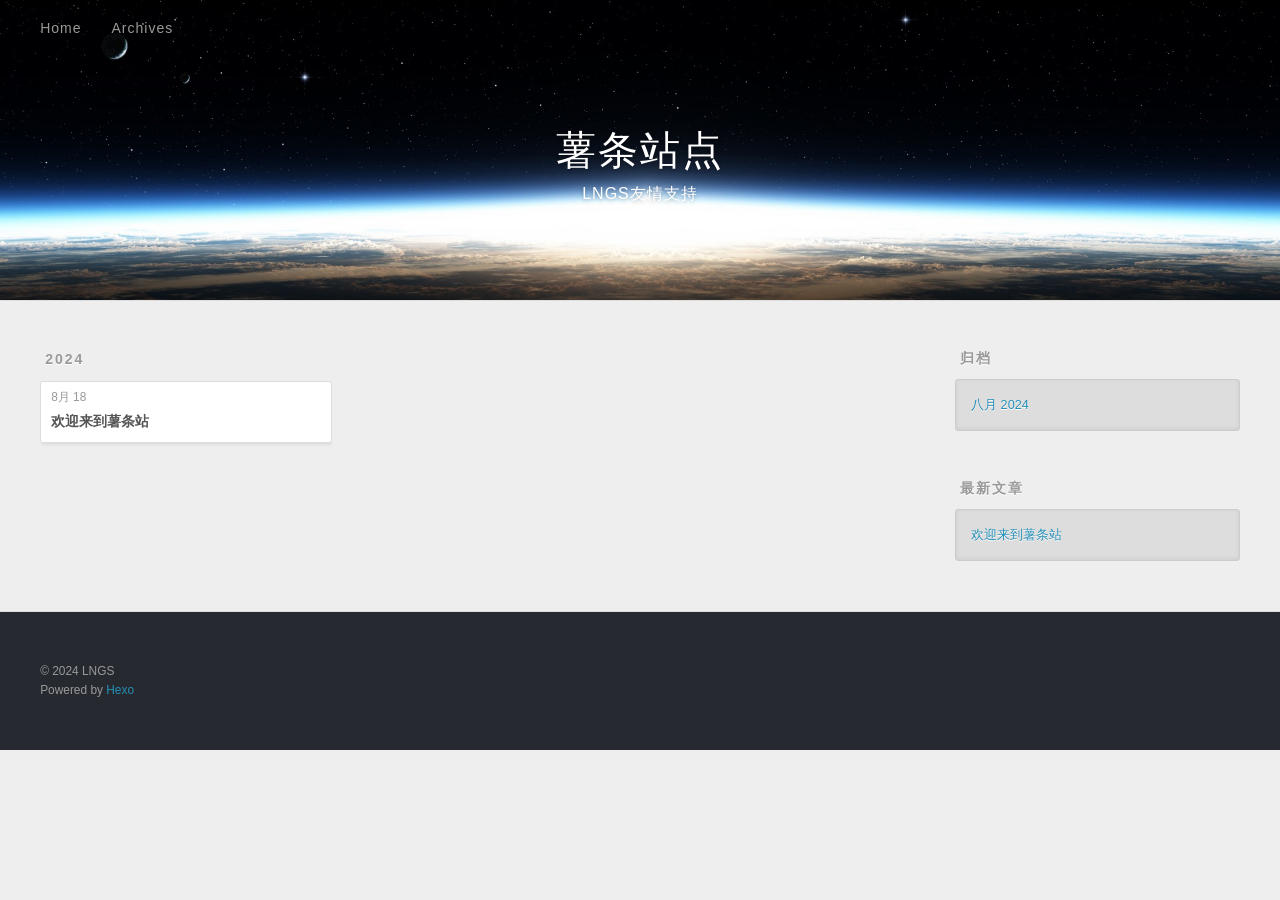
==== archives/index.html @ 24e04d56 "Site updated: 2024-08-19 18:00:43" ====
<!DOCTYPE html>
<html>
<head>
  <meta charset="utf-8">
  
  
  <title>归档 | 薯条站点</title>
  <meta name="viewport" content="width=device-width, initial-scale=1, shrink-to-fit=no">
  <meta name="description" content="为薯条而建">
<meta property="og:type" content="website">
<meta property="og:title" content="薯条站点">
<meta property="og:url" content="http://example.com/archives/index.html">
<meta property="og:site_name" content="薯条站点">
<meta property="og:description" content="为薯条而建">
<meta property="og:locale" content="zh_CN">
<meta property="article:author" content="LNGS">
<meta name="twitter:card" content="summary">
  
    <link rel="alternate" href="/atom.xml" title="薯条站点" type="application/atom+xml">
  
  
    <link rel="shortcut icon" href="/favicon.png">
  
  
  
<link rel="stylesheet" href="/css/style.css">

  
    
<link rel="stylesheet" href="/fancybox/jquery.fancybox.min.css">

  
  
<meta name="generator" content="Hexo 7.3.0"></head>

<body>
  <div id="container">
    <div id="wrap">
      <header id="header">
  <div id="banner"></div>
  <div id="header-outer" class="outer">
    <div id="header-title" class="inner">
      <h1 id="logo-wrap">
        <a href="/" id="logo">薯条站点</a>
      </h1>
      
        <h2 id="subtitle-wrap">
          <a href="/" id="subtitle">LNGS友情支持</a>
        </h2>
      
    </div>
    <div id="header-inner" class="inner">
      <nav id="main-nav">
        <a id="main-nav-toggle" class="nav-icon"><span class="fa fa-bars"></span></a>
        
          <a class="main-nav-link" href="/">Home</a>
        
          <a class="main-nav-link" href="/archives">Archives</a>
        
      </nav>
      <nav id="sub-nav">
        
        
          <a class="nav-icon" href="/atom.xml" title="RSS 订阅"><span class="fa fa-rss"></span></a>
        
        <a class="nav-icon nav-search-btn" title="搜索"><span class="fa fa-search"></span></a>
      </nav>
      <div id="search-form-wrap">
        <form action="//google.com/search" method="get" accept-charset="UTF-8" class="search-form"><input type="search" name="q" class="search-form-input" placeholder="搜索"><button type="submit" class="search-form-submit">&#xF002;</button><input type="hidden" name="sitesearch" value="http://example.com"></form>
      </div>
    </div>
  </div>
</header>

      <div class="outer">
        <section id="main">
  
  
    
    
      
      
      <section class="archives-wrap">
        <div class="archive-year-wrap">
          <a href="/archives/2024" class="archive-year">2024</a>
        </div>
        <div class="archives">
    
    <article class="archive-article archive-type-post">
  <div class="archive-article-inner">
    <header class="archive-article-header">
      <a href="/2024/08/18/hello-world/" class="archive-article-date">
  <time class="dt-published" datetime="2024-08-18T02:26:38.593Z" itemprop="datePublished">8月 18</time>
</a>
      
  
    <h1 itemprop="name">
      <a class="archive-article-title" href="/2024/08/18/hello-world/">欢迎来到薯条站</a>
    </h1>
  

    </header>
  </div>
</article>
  
  
    </div></section>
  


</section>
        
          <aside id="sidebar">
  
    

  
    

  
    
  
    
  <div class="widget-wrap">
    <h3 class="widget-title">归档</h3>
    <div class="widget">
      <ul class="archive-list"><li class="archive-list-item"><a class="archive-list-link" href="/archives/2024/08/">八月 2024</a></li></ul>
    </div>
  </div>


  
    
  <div class="widget-wrap">
    <h3 class="widget-title">最新文章</h3>
    <div class="widget">
      <ul>
        
          <li>
            <a href="/2024/08/18/hello-world/">欢迎来到薯条站</a>
          </li>
        
      </ul>
    </div>
  </div>

  
</aside>
        
      </div>
      <footer id="footer">
  
  <div class="outer">
    <div id="footer-info" class="inner">
      
      &copy; 2024 LNGS<br>
      Powered by <a href="https://hexo.io/" target="_blank">Hexo</a>
    </div>
  </div>
</footer>

    </div>
    <nav id="mobile-nav">
  
    <a href="/" class="mobile-nav-link">Home</a>
  
    <a href="/archives" class="mobile-nav-link">Archives</a>
  
</nav>
    


<script src="/js/jquery-3.6.4.min.js"></script>



  
<script src="/fancybox/jquery.fancybox.min.js"></script>




<script src="/js/script.js"></script>





  </div>
</body>
</html>
---- css/style.css ----
body {
  width: 100%;
}
body:before,
body:after {
  content: "";
  display: table;
}
body:after {
  clear: both;
}
html,
body,
div,
span,
applet,
object,
iframe,
h1,
h2,
h3,
h4,
h5,
h6,
p,
blockquote,
pre,
a,
abbr,
acronym,
address,
big,
cite,
code,
del,
dfn,
em,
img,
ins,
kbd,
q,
s,
samp,
small,
strike,
strong,
sub,
sup,
tt,
var,
dl,
dt,
dd,
ol,
ul,
li,
fieldset,
form,
label,
legend,
table,
caption,
tbody,
tfoot,
thead,
tr,
th,
td {
  margin: 0;
  padding: 0;
  border: 0;
  outline: 0;
  font-weight: inherit;
  font-style: inherit;
  font-family: inherit;
  font-size: 100%;
  vertical-align: baseline;
}
body {
  line-height: 1;
  color: #000;
  background: #fff;
}
ol,
ul {
  list-style: none;
}
table {
  border-collapse: separate;
  border-spacing: 0;
  vertical-align: middle;
}
caption,
th,
td {
  text-align: left;
  font-weight: normal;
  vertical-align: middle;
}
a img {
  border: none;
}
input,
button {
  margin: 0;
  padding: 0;
}
input::-moz-focus-inner,
button::-moz-focus-inner {
  border: 0;
  padding: 0;
}
html,
body,
#container {
  height: 100%;
}
body {
  background: #eee;
  font: 14px -apple-system, BlinkMacSystemFont, "Segoe UI", "Roboto", "Oxygen", "Ubuntu", "Cantarell", "Fira Sans", "Droid Sans", "Helvetica Neue", sans-serif;
  -webkit-text-size-adjust: 100%;
}
.outer {
  max-width: 1220px;
  margin: 0 auto;
  padding: 0 20px;
}
.outer:before,
.outer:after {
  content: "";
  display: table;
}
.outer:after {
  clear: both;
}
.inner {
  display: inline;
  float: left;
  width: 98.33333333333333%;
  margin: 0 0.833333333333333%;
}
.left,
.alignleft {
  float: left;
}
.right,
.alignright {
  float: right;
}
.clear {
  clear: both;
}
#container {
  position: relative;
}
.mobile-nav-on {
  overflow: hidden;
}
#wrap {
  height: 100%;
  width: 100%;
  position: absolute;
  top: 0;
  left: 0;
  -webkit-transition: 0.2s ease-out;
  -moz-transition: 0.2s ease-out;
  -ms-transition: 0.2s ease-out;
  transition: 0.2s ease-out;
  z-index: 1;
  background: #eee;
}
.mobile-nav-on #wrap {
  left: 280px;
}
@media screen and (min-width: 768px) {
  #main {
    display: inline;
    float: left;
    width: 73.33333333333333%;
    margin: 0 0.833333333333333%;
  }
}
.article-date,
.article-category-link,
.archive-year,
.widget-title {
  text-decoration: none;
  text-transform: uppercase;
  letter-spacing: 2px;
  color: #999;
  margin-bottom: 1em;
  margin-left: 5px;
  line-height: 1em;
  text-shadow: 0 1px #fff;
  font-weight: bold;
}
.article-inner,
.archive-article-inner {
  background: #fff;
  -webkit-box-shadow: 1px 2px 3px #ddd;
  box-shadow: 1px 2px 3px #ddd;
  border: 1px solid #ddd;
  border-radius: 3px;
}
.article-entry h1,
.widget h1 {
  font-size: 2em;
}
.article-entry h2,
.widget h2 {
  font-size: 1.5em;
}
.article-entry h3,
.widget h3 {
  font-size: 1.3em;
}
.article-entry h4,
.widget h4 {
  font-size: 1.2em;
}
.article-entry h5,
.widget h5 {
  font-size: 1em;
}
.article-entry h6,
.widget h6 {
  font-size: 1em;
  color: #999;
}
.article-entry hr,
.widget hr {
  border: 1px dashed #ddd;
}
.article-entry strong,
.widget strong {
  font-weight: bold;
}
.article-entry em,
.widget em,
.article-entry cite,
.widget cite {
  font-style: italic;
}
.article-entry sup,
.widget sup,
.article-entry sub,
.widget sub {
  font-size: 0.75em;
  line-height: 0;
  position: relative;
  vertical-align: baseline;
}
.article-entry sup,
.widget sup {
  top: -0.5em;
}
.article-entry sub,
.widget sub {
  bottom: -0.2em;
}
.article-entry small,
.widget small {
  font-size: 0.85em;
}
.article-entry acronym,
.widget acronym,
.article-entry abbr,
.widget abbr {
  border-bottom: 1px dotted;
}
.article-entry ul,
.widget ul,
.article-entry ol,
.widget ol,
.article-entry dl,
.widget dl {
  margin: 0 20px;
  line-height: 1.6em;
}
.article-entry ul ul,
.widget ul ul,
.article-entry ol ul,
.widget ol ul,
.article-entry ul ol,
.widget ul ol,
.article-entry ol ol,
.widget ol ol {
  margin-top: 0;
  margin-bottom: 0;
}
.article-entry ul,
.widget ul {
  list-style: disc;
}
.article-entry ol,
.widget ol {
  list-style: decimal;
}
.article-entry dt,
.widget dt {
  font-weight: bold;
}
#header {
  height: 300px;
  position: relative;
  border-bottom: 1px solid #ddd;
}
#header:before,
#header:after {
  content: "";
  position: absolute;
  left: 0;
  right: 0;
  height: 40px;
}
#header:before {
  top: 0;
  background: -webkit-linear-gradient(rgba(0,0,0,0.2), transparent);
  background: -moz-linear-gradient(rgba(0,0,0,0.2), transparent);
  background: -ms-linear-gradient(rgba(0,0,0,0.2), transparent);
  background: linear-gradient(rgba(0,0,0,0.2), transparent);
}
#header:after {
  bottom: 0;
  background: -webkit-linear-gradient(transparent, rgba(0,0,0,0.2));
  background: -moz-linear-gradient(transparent, rgba(0,0,0,0.2));
  background: -ms-linear-gradient(transparent, rgba(0,0,0,0.2));
  background: linear-gradient(transparent, rgba(0,0,0,0.2));
}
#header-outer {
  height: 100%;
  position: relative;
}
#header-inner {
  position: relative;
  overflow: hidden;
}
#banner {
  position: absolute;
  top: 0;
  left: 0;
  width: 100%;
  height: 100%;
  background: url("images/banner.jpg") center #000;
  background-size: cover;
  z-index: -1;
}
#header-title {
  text-align: center;
  height: 40px;
  position: absolute;
  top: 50%;
  left: 0;
  margin-top: -20px;
}
#logo,
#subtitle {
  text-decoration: none;
  color: #fff;
  font-weight: 300;
  text-shadow: 0 1px 4px rgba(0,0,0,0.3);
}
#logo {
  font-size: 40px;
  line-height: 40px;
  letter-spacing: 2px;
}
#subtitle {
  font-size: 16px;
  line-height: 16px;
  letter-spacing: 1px;
}
#subtitle-wrap {
  margin-top: 16px;
}
#main-nav {
  float: left;
  margin-left: -15px;
}
.nav-icon,
.main-nav-link {
  float: left;
  color: #fff;
  opacity: 0.6;
  text-decoration: none;
  text-shadow: 0 1px rgba(0,0,0,0.2);
  -webkit-transition: opacity 0.2s;
  -moz-transition: opacity 0.2s;
  -ms-transition: opacity 0.2s;
  transition: opacity 0.2s;
  display: block;
  padding: 20px 15px;
}
.nav-icon:hover,
.main-nav-link:hover {
  opacity: 1;
}
.nav-icon {
  text-align: center;
  font-size: 14px;
  width: 14px;
  height: 14px;
  padding: 20px 15px;
  position: relative;
  cursor: pointer;
}
.main-nav-link {
  font-weight: 300;
  letter-spacing: 1px;
}
@media screen and (max-width: 479px) {
  .main-nav-link {
    display: none;
  }
}
#main-nav-toggle {
  display: none;
}
@media screen and (max-width: 479px) {
  #main-nav-toggle {
    display: block;
  }
}
#sub-nav {
  float: right;
  margin-right: -15px;
}
#search-form-wrap {
  position: absolute;
  top: 15px;
  width: 150px;
  height: 30px;
  right: -150px;
  opacity: 0;
  -webkit-transition: 0.2s ease-out;
  -moz-transition: 0.2s ease-out;
  -ms-transition: 0.2s ease-out;
  transition: 0.2s ease-out;
}
#search-form-wrap.on {
  opacity: 1;
  right: 0;
}
@media screen and (max-width: 479px) {
  #search-form-wrap {
    width: 100%;
    right: -100%;
  }
}
.search-form {
  position: absolute;
  top: 0;
  left: 0;
  right: 0;
  background: #fff;
  padding: 5px 15px;
  border-radius: 15px;
  -webkit-box-shadow: 0 0 10px rgba(0,0,0,0.3);
  box-shadow: 0 0 10px rgba(0,0,0,0.3);
}
.search-form-input {
  border: none;
  background: none;
  color: #555;
  width: 100%;
  font: 13px -apple-system, BlinkMacSystemFont, "Segoe UI", "Roboto", "Oxygen", "Ubuntu", "Cantarell", "Fira Sans", "Droid Sans", "Helvetica Neue", sans-serif;
  outline: none;
}
.search-form-input::-webkit-search-results-decoration,
.search-form-input::-webkit-search-cancel-button {
  -webkit-appearance: none;
}
.search-form-submit {
  position: absolute;
  top: 50%;
  right: 10px;
  margin-top: -7px;
  font: 13px ForkAwesome;
  border: none;
  background: none;
  color: #bbb;
  cursor: pointer;
}
.search-form-submit:hover,
.search-form-submit:focus {
  color: #777;
}
.article {
  margin: 50px 0;
}
.article-inner {
  overflow: hidden;
}
.article-meta:before,
.article-meta:after {
  content: "";
  display: table;
}
.article-meta:after {
  clear: both;
}
.article-date {
  float: left;
}
.article-category {
  float: left;
  line-height: 1em;
  color: #ccc;
  text-shadow: 0 1px #fff;
  margin-left: 8px;
}
.article-category:before {
  content: "\2022";
}
.article-category-link {
  margin: 0 12px 1em;
}
.article-header {
  padding: 20px 20px 0;
}
.article-title {
  text-decoration: none;
  font-size: 2em;
  font-weight: bold;
  color: #555;
  line-height: 1.1em;
  -webkit-transition: color 0.2s;
  -moz-transition: color 0.2s;
  -ms-transition: color 0.2s;
  transition: color 0.2s;
}
a.article-title:hover {
  color: #258fb8;
}
.article-entry {
  color: #555;
  padding: 0 20px;
}
.article-entry:before,
.article-entry:after {
  content: "";
  display: table;
}
.article-entry:after {
  clear: both;
}
.article-entry p,
.article-entry table {
  line-height: 1.6em;
  margin: 1.6em 0;
}
.article-entry h1,
.article-entry h2,
.article-entry h3,
.article-entry h4,
.article-entry h5,
.article-entry h6 {
  font-weight: bold;
}
.article-entry h1,
.article-entry h2,
.article-entry h3,
.article-entry h4,
.article-entry h5,
.article-entry h6 {
  line-height: 1.1em;
  margin: 1.1em 0;
}
.article-entry a {
  color: #258fb8;
  text-decoration: none;
}
.article-entry a:hover {
  text-decoration: underline;
}
.article-entry ul,
.article-entry ol,
.article-entry dl {
  margin-top: 1.6em;
  margin-bottom: 1.6em;
}
.article-entry img,
.article-entry video {
  max-width: 100%;
  height: auto;
  display: block;
  margin: auto;
}
.article-entry iframe {
  border: none;
}
.article-entry table {
  width: 100%;
  border-collapse: collapse;
  border-spacing: 0;
}
.article-entry th {
  font-weight: bold;
  border-bottom: 3px solid #ddd;
  padding-bottom: 0.5em;
}
.article-entry td {
  border-bottom: 1px solid #ddd;
  padding: 10px 0;
}
.article-entry blockquote {
  font-family: Georgia, "Times New Roman", serif;
  margin: 1.6em 20px;
  text-align: center;
}
.article-entry blockquote footer {
  font-size: 14px;
  margin: 1.6em 0;
  font-family: -apple-system, BlinkMacSystemFont, "Segoe UI", "Roboto", "Oxygen", "Ubuntu", "Cantarell", "Fira Sans", "Droid Sans", "Helvetica Neue", sans-serif;
}
.article-entry blockquote footer cite:before {
  content: "—";
  padding: 0 0.5em;
}
.article-entry .pullquote {
  text-align: left;
  width: 45%;
  margin: 0;
}
.article-entry .pullquote.left {
  margin-left: 0.5em;
  margin-right: 1em;
}
.article-entry .pullquote.right {
  margin-right: 0.5em;
  margin-left: 1em;
}
.article-entry .caption {
  color: #999;
  display: block;
  font-size: 0.9em;
  margin-top: 0.5em;
  position: relative;
  text-align: center;
}
.article-entry .video-container {
  position: relative;
  padding-top: 56.25%;
  height: 0;
  overflow: hidden;
}
.article-entry .video-container iframe,
.article-entry .video-container object,
.article-entry .video-container embed {
  position: absolute;
  top: 0;
  left: 0;
  width: 100%;
  height: 100%;
  margin-top: 0;
}
.article-more-link a {
  display: inline-block;
  line-height: 1em;
  padding: 6px 15px;
  border-radius: 15px;
  background: #eee;
  color: #999;
  text-shadow: 0 1px #fff;
  text-decoration: none;
}
.article-more-link a:hover {
  background: #258fb8;
  color: #fff;
  text-decoration: none;
  text-shadow: 0 1px #1e7293;
}
.article-footer {
  font-size: 0.85em;
  line-height: 1.6em;
  border-top: 1px solid #ddd;
  padding-top: 1.6em;
  margin: 0 20px 20px;
}
.article-footer:before,
.article-footer:after {
  content: "";
  display: table;
}
.article-footer:after {
  clear: both;
}
.article-footer a {
  color: #999;
  text-decoration: none;
}
.article-footer a:hover {
  color: #555;
}
.article-tag-list-item {
  float: left;
  margin-right: 10px;
}
.article-tag-list-link:before {
  content: "#";
}
.article-comment-link {
  float: right;
}
.article-comment-link:before {
  padding-right: 8px;
}
.article-share-link {
  cursor: pointer;
  float: right;
  margin-left: 20px;
}
.article-share-link:before {
  padding-right: 6px;
}
#article-nav {
  position: relative;
}
#article-nav:before,
#article-nav:after {
  content: "";
  display: table;
}
#article-nav:after {
  clear: both;
}
@media screen and (min-width: 768px) {
  #article-nav {
    margin: 50px 0;
  }
  #article-nav:before {
    width: 8px;
    height: 8px;
    position: absolute;
    top: 50%;
    left: 50%;
    margin-top: -4px;
    margin-left: -4px;
    content: "";
    border-radius: 50%;
    background: #ddd;
    -webkit-box-shadow: 0 1px 2px #fff;
    box-shadow: 0 1px 2px #fff;
  }
}
.article-nav-link-wrap {
  text-decoration: none;
  text-shadow: 0 1px #fff;
  color: #999;
  -webkit-box-sizing: border-box;
  -moz-box-sizing: border-box;
  box-sizing: border-box;
  margin-top: 50px;
  text-align: center;
  display: block;
}
.article-nav-link-wrap:hover {
  color: #555;
}
@media screen and (min-width: 768px) {
  .article-nav-link-wrap {
    width: 50%;
    margin-top: 0;
  }
}
@media screen and (min-width: 768px) {
  #article-nav-newer {
    float: left;
    text-align: right;
    padding-right: 20px;
  }
}
@media screen and (min-width: 768px) {
  #article-nav-older {
    float: right;
    text-align: left;
    padding-left: 20px;
  }
}
.article-nav-caption {
  text-transform: uppercase;
  letter-spacing: 2px;
  color: #ddd;
  line-height: 1em;
  font-weight: bold;
}
#article-nav-newer .article-nav-caption {
  margin-right: -2px;
}
.article-nav-title {
  font-size: 0.85em;
  line-height: 1.6em;
  margin-top: 0.5em;
}
.article-share-box {
  position: absolute;
  display: none;
  background: #fff;
  -webkit-box-shadow: 1px 2px 10px rgba(0,0,0,0.2);
  box-shadow: 1px 2px 10px rgba(0,0,0,0.2);
  border-radius: 3px;
  margin-left: -145px;
  overflow: hidden;
  z-index: 1;
}
.article-share-box.on {
  display: block;
}
.article-share-input {
  width: 100%;
  background: none;
  -webkit-box-sizing: border-box;
  -moz-box-sizing: border-box;
  box-sizing: border-box;
  font: 14px -apple-system, BlinkMacSystemFont, "Segoe UI", "Roboto", "Oxygen", "Ubuntu", "Cantarell", "Fira Sans", "Droid Sans", "Helvetica Neue", sans-serif;
  padding: 0 15px;
  color: #555;
  outline: none;
  border: 1px solid #ddd;
  border-radius: 3px 3px 0 0;
  height: 36px;
  line-height: 36px;
}
.article-share-links {
  background: #eee;
}
.article-share-links:before,
.article-share-links:after {
  content: "";
  display: table;
}
.article-share-links:after {
  clear: both;
}
.article-share-twitter,
.article-share-facebook,
.article-share-pinterest,
.article-share-linkedin {
  width: 50px;
  height: 36px;
  display: block;
  float: left;
  position: relative;
  color: #999;
  text-shadow: 0 1px #fff;
}
.article-share-twitter:before,
.article-share-facebook:before,
.article-share-pinterest:before,
.article-share-linkedin:before {
  font-size: 20px;
  width: 20px;
  height: 20px;
  position: absolute;
  top: 50%;
  left: 50%;
  margin-top: -10px;
  margin-left: -10px;
  text-align: center;
}
.article-share-twitter:hover,
.article-share-facebook:hover,
.article-share-pinterest:hover,
.article-share-linkedin:hover {
  color: #fff;
}
.article-share-twitter:hover {
  background: #00aced;
  text-shadow: 0 1px #008abe;
}
.article-share-facebook:hover {
  background: #3b5998;
  text-shadow: 0 1px #2f477a;
}
.article-share-pinterest:hover {
  background: #cb2027;
  text-shadow: 0 1px #a21a1f;
}
.article-share-linkedin:hover {
  background: #0077b5;
  text-shadow: 0 1px #005f91;
}
.article-gallery {
  background: #000;
  position: relative;
}
.article-gallery-photos {
  position: relative;
  overflow: hidden;
}
.article-gallery-img {
  display: none;
  max-width: 100%;
}
.article-gallery-img:first-child {
  display: block;
}
.article-gallery-img.loaded {
  position: absolute;
  display: block;
}
.article-gallery-img img {
  display: block;
  max-width: 100%;
  margin: 0 auto;
}
#comments {
  background: #fff;
  -webkit-box-shadow: 1px 2px 3px #ddd;
  box-shadow: 1px 2px 3px #ddd;
  padding: 20px;
  border: 1px solid #ddd;
  border-radius: 3px;
  margin: 50px 0;
}
#comments a {
  color: #258fb8;
}
.archives-wrap {
  margin: 50px 0;
}
.archives:before,
.archives:after {
  content: "";
  display: table;
}
.archives:after {
  clear: both;
}
.archive-year-wrap {
  margin-bottom: 1em;
}
.archives {
  -webkit-column-gap: 10px;
  -moz-column-gap: 10px;
  column-gap: 10px;
}
@media screen and (min-width: 480px) and (max-width: 767px) {
  .archives {
    -webkit-column-count: 2;
    -moz-column-count: 2;
    column-count: 2;
  }
}
@media screen and (min-width: 768px) {
  .archives {
    -webkit-column-count: 3;
    -moz-column-count: 3;
    column-count: 3;
  }
}
.archive-article {
  -webkit-column-break-inside: avoid;
  page-break-inside: avoid;
  overflow: hidden;
  break-inside: avoid-column;
}
.archive-article-inner {
  padding: 10px;
  margin-bottom: 15px;
}
.archive-article-title {
  text-decoration: none;
  font-weight: bold;
  color: #555;
  -webkit-transition: color 0.2s;
  -moz-transition: color 0.2s;
  -ms-transition: color 0.2s;
  transition: color 0.2s;
  line-height: 1.6em;
}
.archive-article-title:hover {
  color: #258fb8;
}
.archive-article-footer {
  margin-top: 1em;
}
.archive-article-date {
  color: #999;
  text-decoration: none;
  font-size: 0.85em;
  line-height: 1em;
  margin-bottom: 0.5em;
  display: block;
}
#page-nav {
  margin: 50px auto;
  background: #fff;
  -webkit-box-shadow: 1px 2px 3px #ddd;
  box-shadow: 1px 2px 3px #ddd;
  border: 1px solid #ddd;
  border-radius: 3px;
  text-align: center;
  color: #999;
  overflow: hidden;
}
#page-nav:before,
#page-nav:after {
  content: "";
  display: table;
}
#page-nav:after {
  clear: both;
}
#page-nav a,
#page-nav span {
  padding: 10px 20px;
  line-height: 1;
  height: 2ex;
}
#page-nav a {
  color: #999;
  text-decoration: none;
}
#page-nav a:hover {
  background: #999;
  color: #fff;
}
#page-nav .prev {
  float: left;
}
#page-nav .next {
  float: right;
}
#page-nav .page-number {
  display: inline-block;
}
@media screen and (max-width: 479px) {
  #page-nav .page-number {
    display: none;
  }
}
#page-nav .current {
  color: #555;
  font-weight: bold;
}
#page-nav .space {
  color: #ddd;
}
#footer {
  background: #262a30;
  padding: 50px 0;
  border-top: 1px solid #ddd;
  color: #999;
}
#footer a {
  color: #258fb8;
  text-decoration: none;
}
#footer a:hover {
  text-decoration: underline;
}
#footer-info {
  line-height: 1.6em;
  font-size: 0.85em;
}
.article-entry pre,
.article-entry .highlight {
  background: #2d2d2d;
  margin: 0 -20px;
  padding: 15px 20px;
  border-style: solid;
  border-color: #ddd;
  border-width: 1px 0;
  overflow: auto;
  color: #ccc;
  line-height: 22.400000000000002px;
}
.article-entry .highlight .gutter pre,
.article-entry .gist .gist-file .gist-data .line-numbers {
  color: #666;
  font-size: 0.85em;
}
.article-entry pre,
.article-entry code {
  font-family: "Source Code Pro", Consolas, Monaco, Menlo, Consolas, monospace;
}
.article-entry code {
  background: #eee;
  text-shadow: 0 1px #fff;
  padding: 0 0.3em;
}
.article-entry pre code {
  background: none;
  text-shadow: none;
  padding: 0;
}
.article-entry .highlight pre {
  border: none;
  margin: 0;
  padding: 0;
}
.article-entry .highlight table {
  margin: 0;
  width: auto;
}
.article-entry .highlight td {
  border: none;
  padding: 0;
}
.article-entry .highlight figcaption {
  font-size: 0.85em;
  color: #999;
  line-height: 1em;
  margin-bottom: 1em;
}
.article-entry .highlight figcaption:before,
.article-entry .highlight figcaption:after {
  content: "";
  display: table;
}
.article-entry .highlight figcaption:after {
  clear: both;
}
.article-entry .highlight figcaption a {
  float: right;
}
.article-entry .highlight .gutter {
  -moz-user-select: none;
  -ms-user-select: none;
  -webkit-user-select: none;
  -webkit-user-select: none;
  -moz-user-select: none;
  -ms-user-select: none;
  user-select: none;
}
.article-entry .highlight .gutter pre {
  text-align: right;
  padding-right: 20px;
}
.article-entry .highlight .line {
  height: 22.400000000000002px;
}
.article-entry .highlight .line.marked {
  background: #515151;
}
.article-entry .gist {
  margin: 0 -20px;
  border-style: solid;
  border-color: #ddd;
  border-width: 1px 0;
  background: #2d2d2d;
  padding: 15px 20px 15px 0;
}
.article-entry .gist .gist-file {
  border: none;
  font-family: "Source Code Pro", Consolas, Monaco, Menlo, Consolas, monospace;
  margin: 0;
}
.article-entry .gist .gist-file .gist-data {
  background: none;
  border: none;
}
.article-entry .gist .gist-file .gist-data .line-numbers {
  background: none;
  border: none;
  padding: 0 20px 0 0;
}
.article-entry .gist .gist-file .gist-data .line-data {
  padding: 0 !important;
}
.article-entry .gist .gist-file .highlight {
  margin: 0;
  padding: 0;
  border: none;
}
.article-entry .gist .gist-file .gist-meta {
  background: #2d2d2d;
  color: #999;
  font: 0.85em -apple-system, BlinkMacSystemFont, "Segoe UI", "Roboto", "Oxygen", "Ubuntu", "Cantarell", "Fira Sans", "Droid Sans", "Helvetica Neue", sans-serif;
  text-shadow: 0 0;
  padding: 0;
  margin-top: 1em;
  margin-left: 20px;
}
.article-entry .gist .gist-file .gist-meta a {
  color: #258fb8;
  font-weight: normal;
}
.article-entry .gist .gist-file .gist-meta a:hover {
  text-decoration: underline;
}
pre .comment,
pre .title {
  color: #999;
}
pre .variable,
pre .attribute,
pre .tag,
pre .regexp,
pre .ruby .constant,
pre .xml .tag .title,
pre .xml .pi,
pre .xml .doctype,
pre .html .doctype,
pre .css .id,
pre .css .class,
pre .css .pseudo {
  color: #f2777a;
}
pre .number,
pre .preprocessor,
pre .built_in,
pre .literal,
pre .params,
pre .constant {
  color: #f99157;
}
pre .class,
pre .ruby .class .title,
pre .css .rules .attribute {
  color: #9c9;
}
pre .string,
pre .value,
pre .inheritance,
pre .header,
pre .ruby .symbol,
pre .xml .cdata {
  color: #9c9;
}
pre .css .hexcolor {
  color: #6cc;
}
pre .function,
pre .python .decorator,
pre .python .title,
pre .ruby .function .title,
pre .ruby .title .keyword,
pre .perl .sub,
pre .javascript .title,
pre .coffeescript .title {
  color: #69c;
}
pre .keyword,
pre .javascript .function {
  color: #c9c;
}
@media screen and (max-width: 479px) {
  #mobile-nav {
    position: absolute;
    top: 0;
    left: 0;
    width: 280px;
    height: 100%;
    background: #191919;
    border-right: 1px solid #fff;
  }
}
@media screen and (max-width: 479px) {
  .mobile-nav-link {
    display: block;
    color: #999;
    text-decoration: none;
    padding: 15px 20px;
    font-weight: bold;
  }
  .mobile-nav-link:hover {
    color: #fff;
  }
}
@media screen and (min-width: 768px) {
  #sidebar {
    display: inline;
    float: left;
    width: 23.333333333333332%;
    margin: 0 0.833333333333333%;
  }
}
.widget-wrap {
  margin: 50px 0;
}
.widget {
  color: #777;
  text-shadow: 0 1px #fff;
  background: #ddd;
  -webkit-box-shadow: 0 -1px 4px #ccc inset;
  box-shadow: 0 -1px 4px #ccc inset;
  border: 1px solid #ccc;
  padding: 15px;
  border-radius: 3px;
}
.widget a {
  color: #258fb8;
  text-decoration: none;
}
.widget a:hover {
  text-decoration: underline;
}
.widget ul ul,
.widget ol ul,
.widget dl ul,
.widget ul ol,
.widget ol ol,
.widget dl ol,
.widget ul dl,
.widget ol dl,
.widget dl dl {
  margin-left: 15px;
  list-style: disc;
}
.widget {
  line-height: 1.6em;
  word-wrap: break-word;
  font-size: 0.9em;
}
.widget ul,
.widget ol {
  list-style: none;
  margin: 0;
}
.widget ul ul,
.widget ol ul,
.widget ul ol,
.widget ol ol {
  margin: 0 20px;
}
.widget ul ul,
.widget ol ul {
  list-style: disc;
}
.widget ul ol,
.widget ol ol {
  list-style: decimal;
}
.category-list-count,
.tag-list-count,
.archive-list-count {
  padding-left: 5px;
  color: #999;
  font-size: 0.85em;
}
.category-list-count:before,
.tag-list-count:before,
.archive-list-count:before {
  content: "(";
}
.category-list-count:after,
.tag-list-count:after,
.archive-list-count:after {
  content: ")";
}
.tagcloud a {
  margin-right: 5px;
  display: inline-block;
}
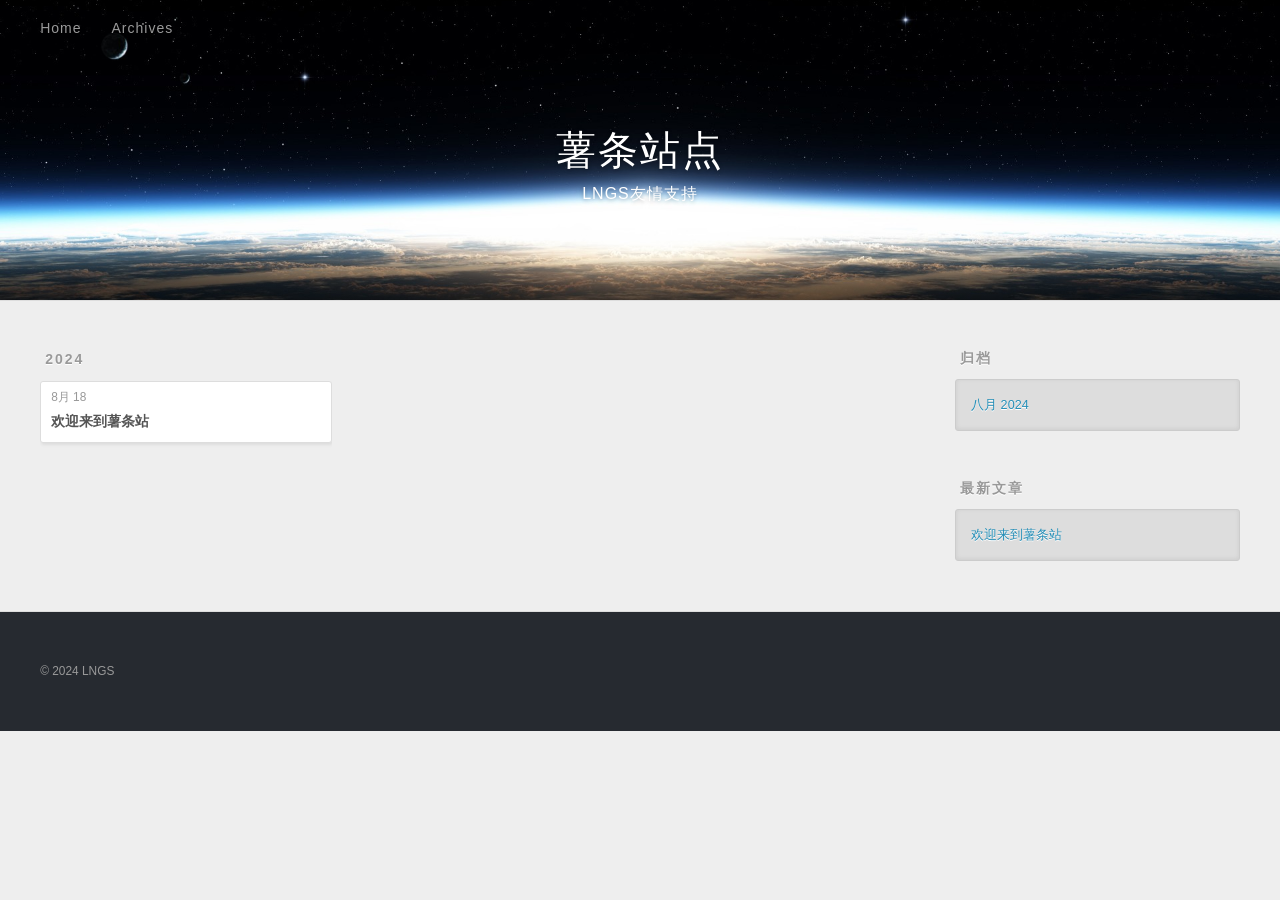
==== commit b2dfd070: "Update index.html" ====
--- a/archives/index.html
+++ b/archives/index.html
@@ -154,7 +154,6 @@
     <div id="footer-info" class="inner">
       
       &copy; 2024 LNGS<br>
-      Powered by <a href="https://hexo.io/" target="_blank">Hexo</a>
     </div>
   </div>
 </footer>
@@ -188,4 +187,4 @@
 
   </div>
 </body>
-</html>+</html>
